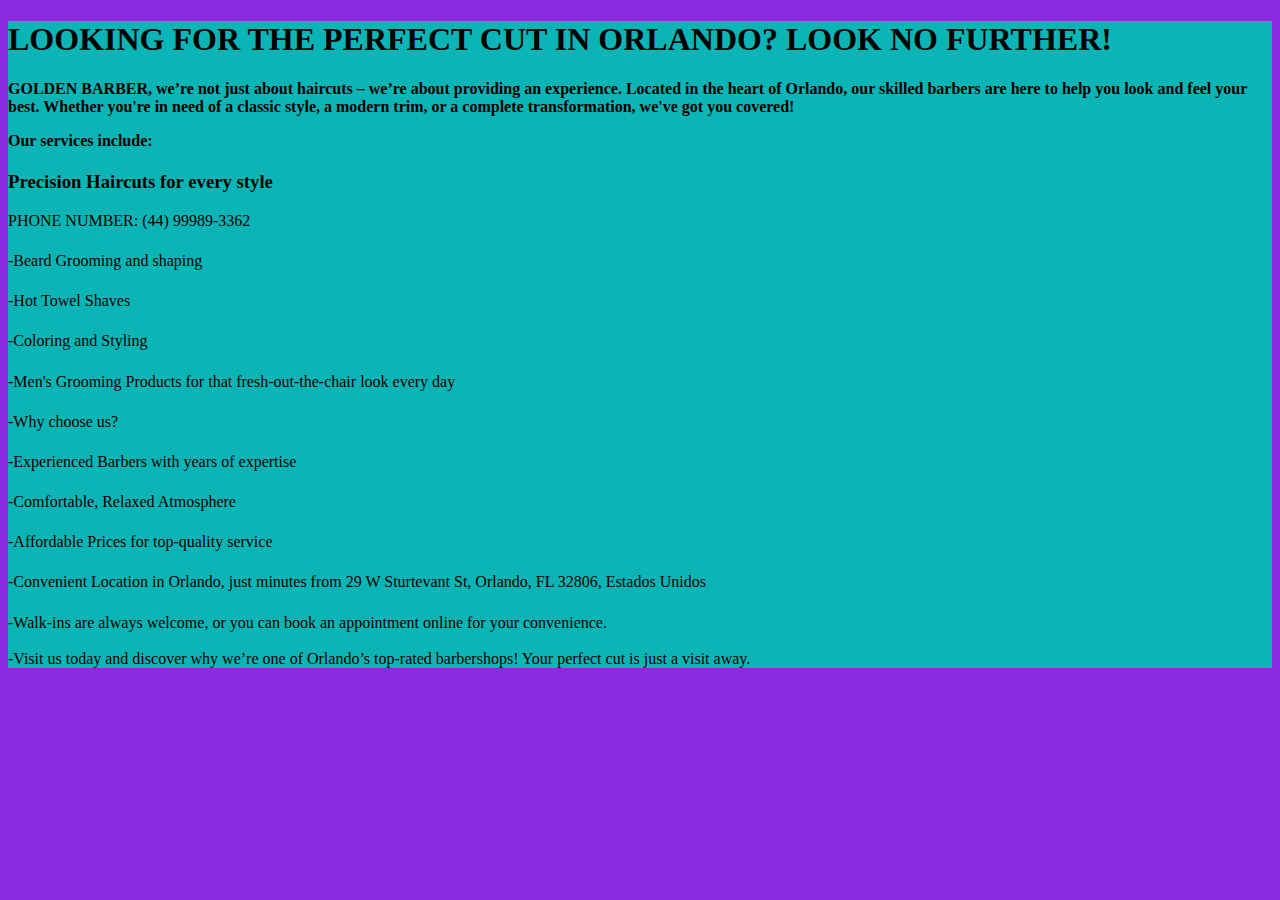
==== leonardo.SS/index.html @ 7e942724 "Add files via upload" ====
<!DOCTYPE html>
<html lang="en">
    <head>
        <meta charset="UTF-8">
        <title>Golden Barber Orlando</title>
        <link rel="stylesheet" href="style.css">
        
    </head>
    <body>
        <header>

        </header>
        <main>
            <h1> <b>LOOKING FOR THE PERFECT CUT IN ORLANDO? LOOK NO FURTHER! </h1></b>
            <h4><strong></strong> GOLDEN BARBER, we’re not just about haircuts – we’re about providing an experience. Located in the heart of Orlando, our skilled barbers are here to help you look and feel your best. Whether you're in need of a classic style, a modern trim, or a complete transformation, we've got you covered!</p></b>
            Our services include:</h4>
            <h3>Precision Haircuts for every style</h3>
            <h3></h3><p></p> PHONE NUMBER: (44) 99989-3362
            <h5></h5>-Beard Grooming and shaping
        
            <h5></h5>-Hot Towel Shaves
            <h5></h5>-Coloring and Styling
            <h5></h5>-Men's Grooming Products for that fresh-out-the-chair look every day
            <h5></h5>-Why choose us?
            <h5></h5>-Experienced Barbers with years of expertise
            <h5></h5>-Comfortable, Relaxed Atmosphere
            <h5></h5>-Affordable Prices for top-quality service
            <h5></h5>-Convenient Location in Orlando, just minutes from 29 W Sturtevant St, Orlando, FL 32806, Estados Unidos
            <h5></h5>-Walk-ins are always welcome, or you can book an appointment online for your convenience.
            <h3></h3>-Visit us today and discover why we’re one of Orlando’s top-rated barbershops! Your perfect cut is just a visit away.
            <img src="https://www.petermoore.net/wp-content/uploads/2022/05/DSC06936-1024x819.jpg" alt="">
        </main>
        <footer>

        </footer>
    </body>
</html>
---- leonardo.SS/style.css ----
main {
    background-color: rgb(12, 181, 181);
}
body {
    background-color: blueviolet;
}

p{
    color:azure
}
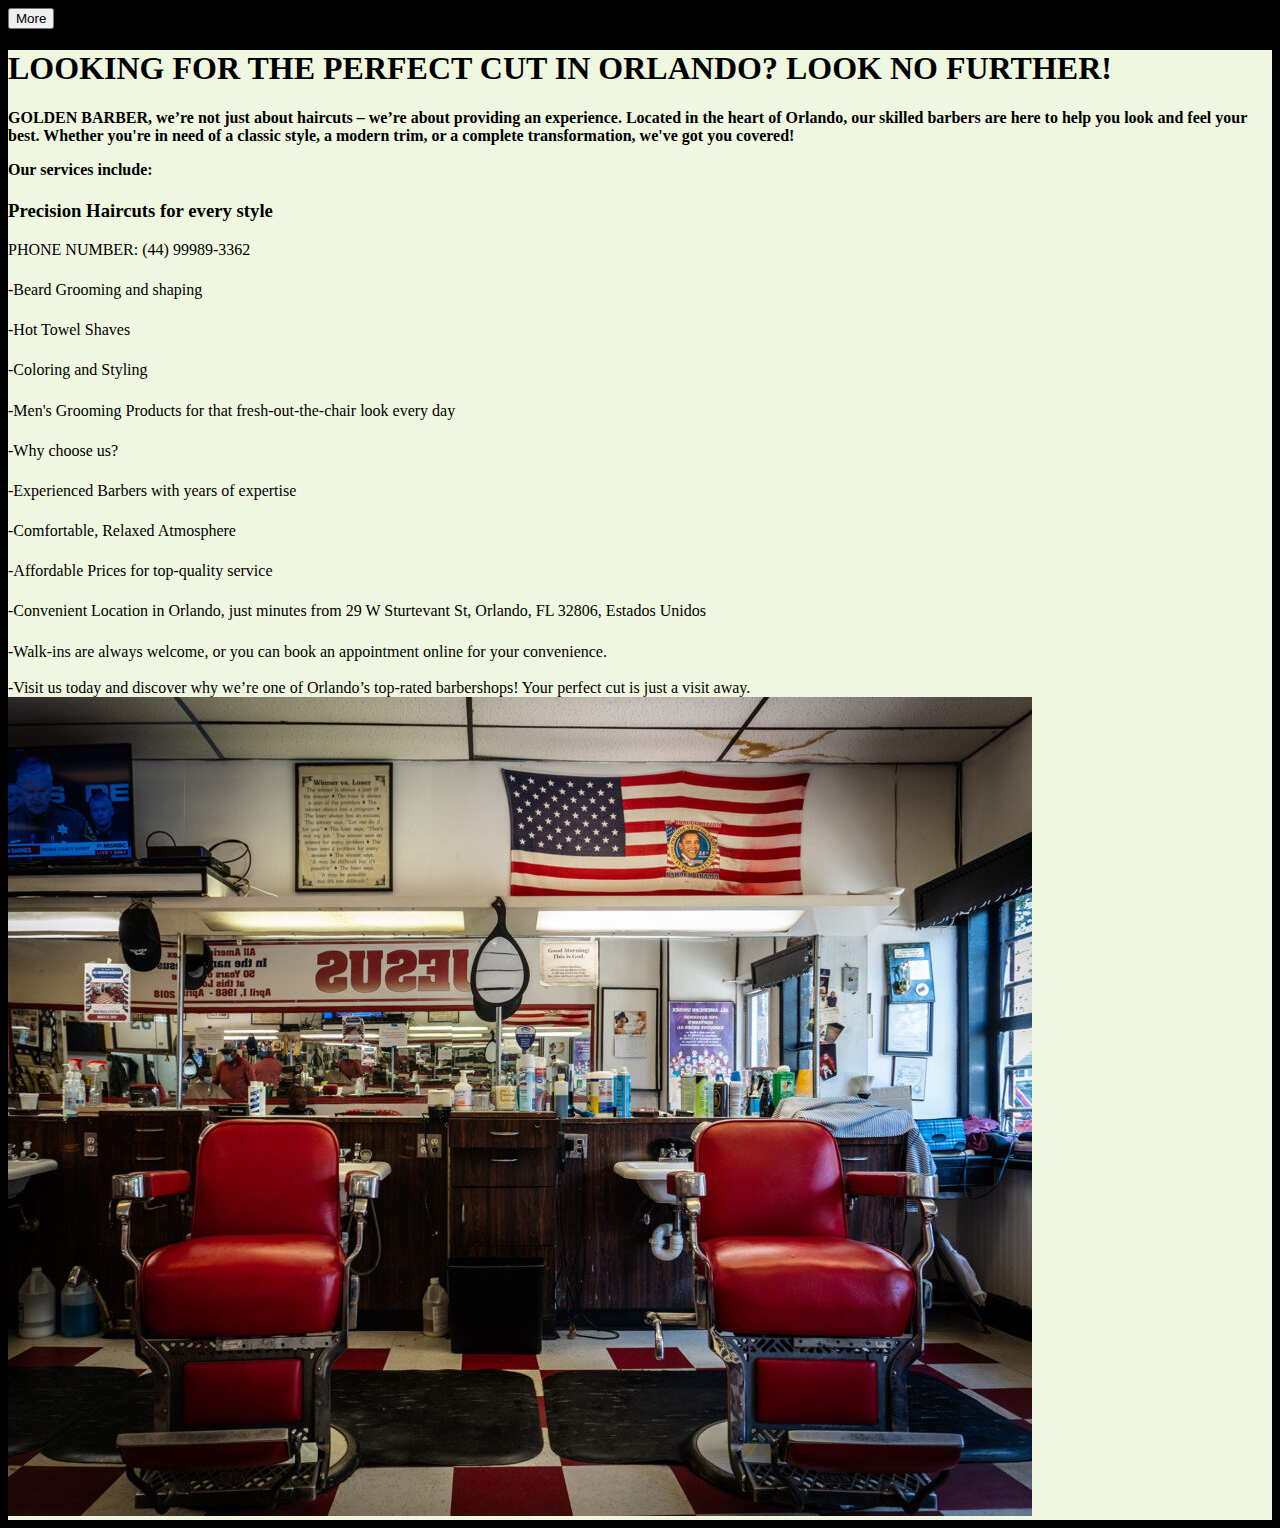
==== commit 370665f3: "Add files via upload" ====
--- a/leonardo.SS/index.html
+++ b/leonardo.SS/index.html
@@ -2,13 +2,15 @@
 <html lang="en">
     <head>
         <meta charset="UTF-8">
+        <meta name="viewport" content="width=device-width, initial-scale=1.0">
         <title>Golden Barber Orlando</title>
-        <link rel="stylesheet" href="style.css">
+        <link rel="stylesheet" href="style-home.css">
+        <link rel="stylesheet" href="Produtos.css">
         
     </head>
     <body>
         <header>
-
+            <li><a href="Produtos.html"><button>More</button></a></li>
         </header>
         <main>
             <h1> <b>LOOKING FOR THE PERFECT CUT IN ORLANDO? LOOK NO FURTHER! </h1></b>
@@ -28,8 +30,9 @@
             <h5></h5>-Convenient Location in Orlando, just minutes from 29 W Sturtevant St, Orlando, FL 32806, Estados Unidos
             <h5></h5>-Walk-ins are always welcome, or you can book an appointment online for your convenience.
             <h3></h3>-Visit us today and discover why we’re one of Orlando’s top-rated barbershops! Your perfect cut is just a visit away.
-            <img src="https://www.petermoore.net/wp-content/uploads/2022/05/DSC06936-1024x819.jpg" alt="">
-        </main>
+            <img id="banner" src="banner.jpg">
+
+        <main>
         <footer>
 
         </footer>
--- a/leonardo.SS/style-home.css
+++ b/leonardo.SS/style-home.css
@@ -0,0 +1,13 @@
+main {
+    background-color: #f0f7e0;
+}
+body {
+    background-color: rgb(0, 0, 0);
+}
+
+p{
+    color:rgb(0, 0, 0)
+}
+#banner{
+    size: 100px;
+}
